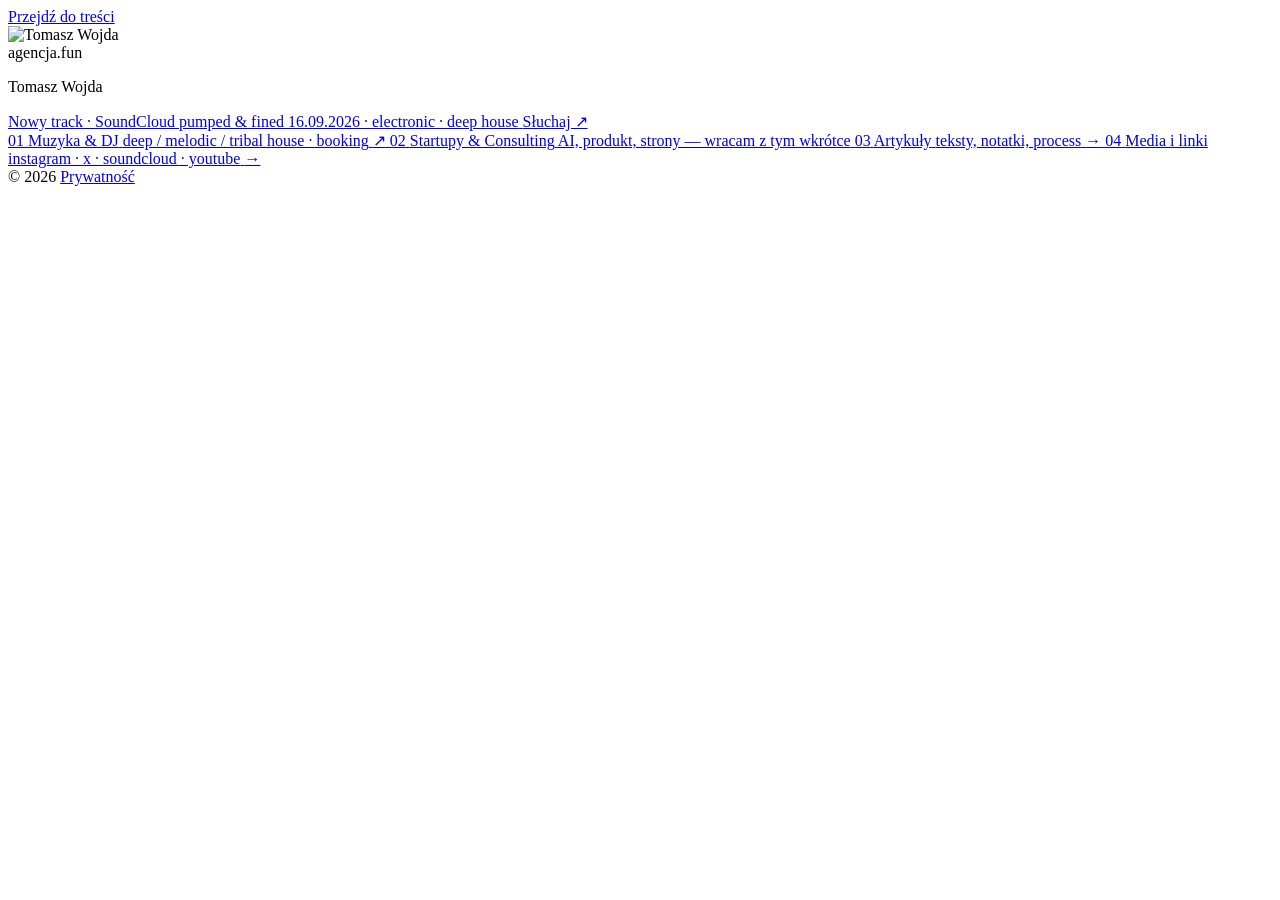
==== public/index.html @ 9dd9426c "Highlight: pumped & fined na górze huba Jedna karta editorial-strip nad drzwiami, link do SoundCloud" ====
<!DOCTYPE html>
<html lang="pl">
<head>
<meta charset="UTF-8">
<meta name="viewport" content="width=device-width, initial-scale=1">
<title data-i18n="title_home">agencja.fun — Tomasz Wojda</title>
<meta name="description" content="Hub Tomasza Wojdy: muzyka i DJ, startupy, artykuły, media.">
<meta name="robots" content="index,follow">
<link rel="canonical" href="https://agencja.fun/">
<meta property="og:type" content="website">
<meta property="og:site_name" content="agencja.fun">
<meta property="og:title" content="agencja.fun — Tomasz Wojda">
<meta property="og:description" content="Muzyka & DJ, startupy, artykuły, media.">
<meta property="og:url" content="https://agencja.fun/">
<meta property="og:image" content="https://agencja.fun/img/og.jpg">
<meta property="og:image:width" content="1200">
<meta property="og:image:height" content="630">
<meta property="og:image:alt" content="agencja.fun">
<meta property="og:locale" content="pl_PL">
<meta property="og:locale:alternate" content="en_US">
<meta name="twitter:card" content="summary_large_image">
<meta name="twitter:title" content="agencja.fun — Tomasz Wojda">
<meta name="twitter:description" content="Muzyka & DJ, startupy, artykuły, media.">
<meta name="twitter:image" content="https://agencja.fun/img/og.jpg">
<link rel="icon" href="/favicon.svg" type="image/svg+xml">
<link rel="icon" href="/favicon.ico" sizes="32x32">
<link rel="apple-touch-icon" href="/img/apple-touch-icon.png">
<script type="application/ld+json">
{"@context":"https://schema.org","@graph":[
  {"@type":"WebSite","@id":"https://agencja.fun/#website","url":"https://agencja.fun/","name":"agencja.fun","inLanguage":["pl-PL","en"],"publisher":{"@id":"https://agencja.fun/#person"}},
  {"@type":"Person","@id":"https://agencja.fun/#person","name":"Tomasz Wojda","url":"https://agencja.fun/","image":"https://agencja.fun/img/avatar.jpg","sameAs":["https://tomasz.agencja.fun/","https://instagram.com/tomasz_wojda","https://x.com/wojdatomek","https://soundcloud.com/tomaszwojda","https://www.youtube.com/@tomaszwojda","https://facebook.com/wojdatomasz"]},
  {"@type":"ItemList","name":"agencja.fun","itemListElement":[
    {"@type":"ListItem","position":1,"name":"Muzyka & DJ","url":"https://tomasz.agencja.fun/"},
    {"@type":"ListItem","position":2,"name":"Startupy & Consulting","url":"https://agencja.fun/consulting/"},
    {"@type":"ListItem","position":3,"name":"Artykuły","url":"https://agencja.fun/artykuly/"},
    {"@type":"ListItem","position":4,"name":"Media i linki","url":"https://agencja.fun/media/"}
  ]}
]}
</script>
<link rel="preconnect" href="https://fonts.googleapis.com">
<link rel="preconnect" href="https://fonts.gstatic.com" crossorigin>
<link href="https://fonts.googleapis.com/css2?family=Figtree:wght@400;500;600&family=Syne:wght@700;800&display=swap" rel="stylesheet">
<link rel="stylesheet" href="/css/hub.css">
</head>
<body>
<a class="skip" href="#main" data-i18n="skip">Przejdź do treści</a>
<main class="wrap" id="main">
  <header class="brand">
    <img class="avatar" src="/img/avatar.jpg" width="108" height="108" alt="Tomasz Wojda" fetchpriority="high">
    <div class="wordmark">agencja<span>.</span>fun</div>
    <p class="who">Tomasz Wojda</p>
  </header>

  <a class="now" href="https://soundcloud.com/tomaszwojda/pumpednfined" data-track="now" target="_blank" rel="noopener">
    <span class="now__bar" aria-hidden="true"></span>
    <span class="now__body">
      <span class="now__kicker" data-i18n="now_kicker">Nowy track · SoundCloud</span>
      <span class="now__title">pumped &amp; fined</span>
      <span class="now__dek" data-i18n="now_dek">16.09.2026 · electronic · deep house</span>
    </span>
    <span class="now__cta" data-i18n="now_cta">Słuchaj ↗</span>
  </a>

  <nav class="stack" data-i18n-aria="nav" aria-label="Kierunki">
    <a class="card" href="https://tomasz.agencja.fun/" data-track="muzyka" rel="noopener">
      <span class="card__idx">01</span>
      <span class="card__body">
        <span class="card__title" data-i18n="music">Muzyka &amp; DJ</span>
        <span class="card__sub" data-i18n="music_sub">deep / melodic / tribal house · booking</span>
      </span>
      <span class="card__go" aria-hidden="true">↗</span>
    </a>

    <a class="card card--soon" href="/consulting/" data-track="consulting">
      <span class="card__idx">02</span>
      <span class="card__body">
        <span class="card__title" data-i18n="consulting">Startupy &amp; Consulting</span>
        <span class="card__sub" data-i18n="consulting_sub">AI, produkt, strony — wracam z tym</span>
      </span>
      <span class="card__badge" data-i18n="soon">wkrótce</span>
    </a>

    <a class="card" href="/artykuly/" data-track="artykuly">
      <span class="card__idx">03</span>
      <span class="card__body">
        <span class="card__title" data-i18n="articles">Artykuły</span>
        <span class="card__sub" data-i18n="articles_sub">teksty, notatki, process</span>
      </span>
      <span class="card__go" aria-hidden="true">→</span>
    </a>

    <a class="card" href="/media/" data-track="media">
      <span class="card__idx">04</span>
      <span class="card__body">
        <span class="card__title" data-i18n="media">Media i linki</span>
        <span class="card__sub" data-i18n="media_sub">instagram · x · soundcloud · youtube</span>
      </span>
      <span class="card__go" aria-hidden="true">→</span>
    </a>
  </nav>

  <footer class="foot">
    <span>© 2026</span>
    <a href="/prywatnosc/" data-i18n="privacy">Prywatność</a>
  </footer>
</main>

<script src="/js/config.js"></script>
<script src="/js/hub.js"></script>
</body>
</html>
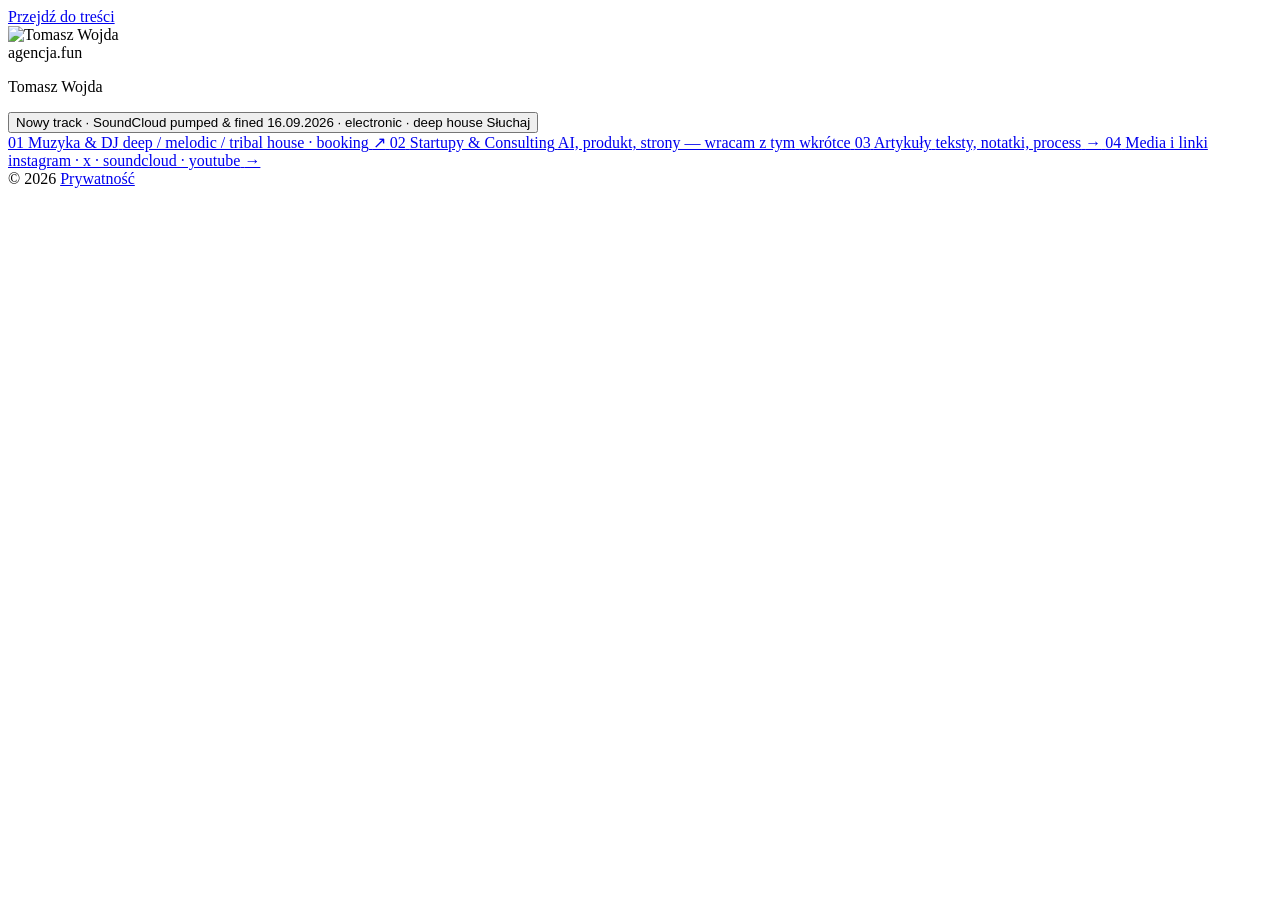
==== commit a286f925: "Highlight: Słuchaj wysuwa player pod kartą Bez wyjścia na SoundCloud. Iframe ładuje się przy pierwsz" ====
--- a/public/index.html
+++ b/public/index.html
@@ -40,7 +40,7 @@
 <link rel="preconnect" href="https://fonts.googleapis.com">
 <link rel="preconnect" href="https://fonts.gstatic.com" crossorigin>
 <link href="https://fonts.googleapis.com/css2?family=Figtree:wght@400;500;600&family=Syne:wght@700;800&display=swap" rel="stylesheet">
-<link rel="stylesheet" href="/css/hub.css">
+<link rel="stylesheet" href="/css/hub.css?v=now4">
 </head>
 <body>
 <a class="skip" href="#main" data-i18n="skip">Przejdź do treści</a>
@@ -51,15 +51,18 @@
     <p class="who">Tomasz Wojda</p>
   </header>
 
-  <a class="now" href="https://soundcloud.com/tomaszwojda/pumpednfined" data-track="now" target="_blank" rel="noopener">
-    <span class="now__bar" aria-hidden="true"></span>
-    <span class="now__body">
-      <span class="now__kicker" data-i18n="now_kicker">Nowy track · SoundCloud</span>
-      <span class="now__title">pumped &amp; fined</span>
-      <span class="now__dek" data-i18n="now_dek">16.09.2026 · electronic · deep house</span>
-    </span>
-    <span class="now__cta" data-i18n="now_cta">Słuchaj ↗</span>
-  </a>
+  <div class="now-wrap">
+    <button type="button" class="now" data-track="now" data-embed="https://soundcloud.com/tomaszwojda/pumpednfined" aria-expanded="false" aria-controls="now-player">
+      <span class="now__bar" aria-hidden="true"></span>
+      <span class="now__body">
+        <span class="now__kicker" data-i18n="now_kicker">Nowy track · SoundCloud</span>
+        <span class="now__title">pumped &amp; fined</span>
+        <span class="now__dek" data-i18n="now_dek">16.09.2026 · electronic · deep house</span>
+      </span>
+      <span class="now__cta" data-i18n="now_cta">Słuchaj</span>
+    </button>
+    <div class="now-player" id="now-player" aria-hidden="true"></div>
+  </div>
 
   <nav class="stack" data-i18n-aria="nav" aria-label="Kierunki">
     <a class="card" href="https://tomasz.agencja.fun/" data-track="muzyka" rel="noopener">
@@ -106,6 +109,6 @@
 </main>
 
 <script src="/js/config.js"></script>
-<script src="/js/hub.js"></script>
+<script src="/js/hub.js?v=now4"></script>
 </body>
 </html>
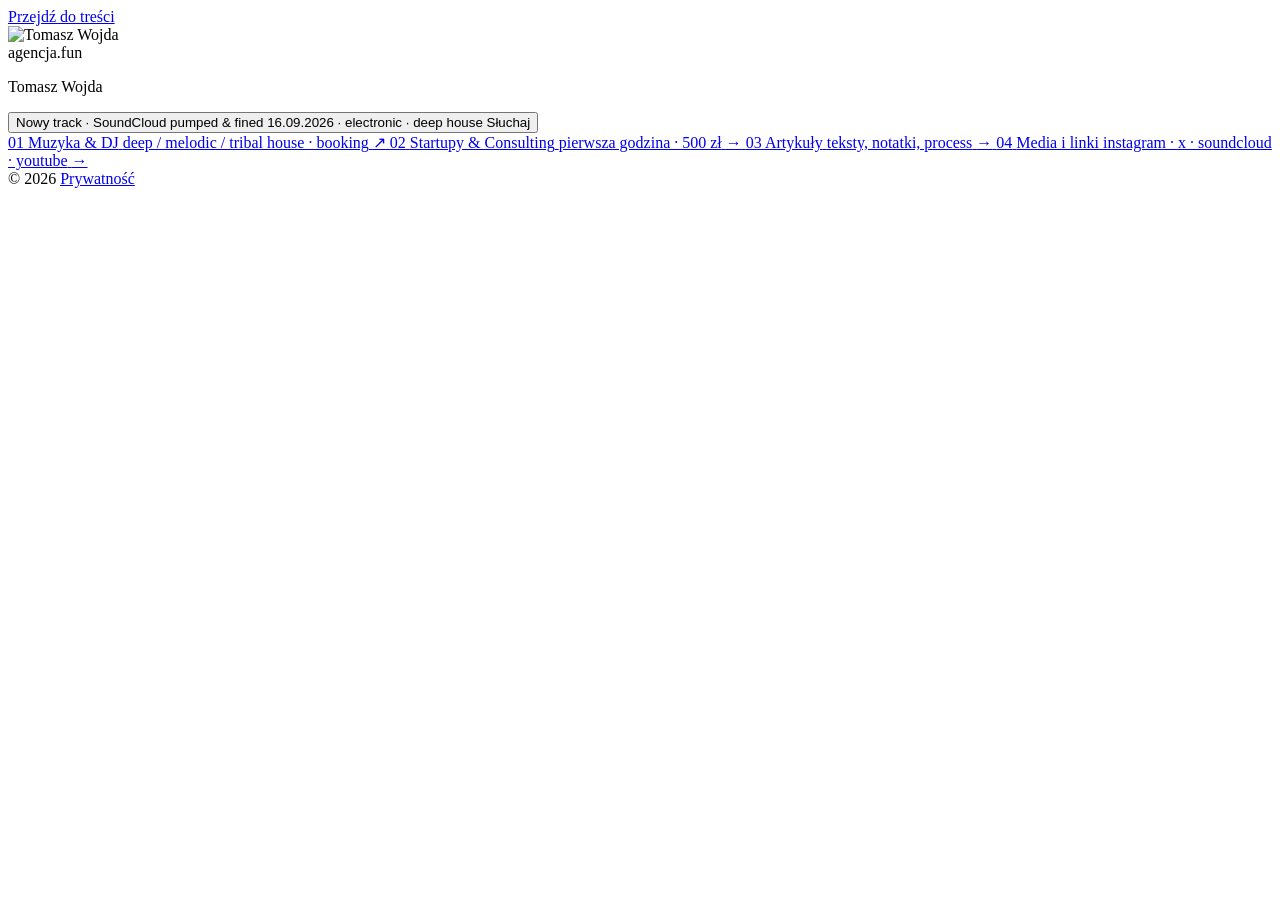
==== commit 0458a197: "Consulting: otwarte drzwi, pierwsza godzina 500 zł Pakiet 01 to konsultacja maks. 1 h. Tytuły z klas" ====
--- a/public/index.html
+++ b/public/index.html
@@ -4,13 +4,14 @@
 <meta charset="UTF-8">
 <meta name="viewport" content="width=device-width, initial-scale=1">
 <title data-i18n="title_home">agencja.fun — Tomasz Wojda</title>
-<meta name="description" content="Hub Tomasza Wojdy: muzyka i DJ, startupy, artykuły, media.">
+<meta name="description" content="Hub Tomasza Wojdy: muzyka i DJ, startupy, artykuły, media. Teraz: pumped &amp; fined na SoundCloud.">
 <meta name="robots" content="index,follow">
 <link rel="canonical" href="https://agencja.fun/">
+<meta name="theme-color" content="#0b0a09">
 <meta property="og:type" content="website">
 <meta property="og:site_name" content="agencja.fun">
 <meta property="og:title" content="agencja.fun — Tomasz Wojda">
-<meta property="og:description" content="Muzyka & DJ, startupy, artykuły, media.">
+<meta property="og:description" content="Muzyka i DJ, startupy, artykuły, media. Najnowszy track: pumped &amp; fined.">
 <meta property="og:url" content="https://agencja.fun/">
 <meta property="og:image" content="https://agencja.fun/img/og.jpg">
 <meta property="og:image:width" content="1200">
@@ -19,8 +20,10 @@
 <meta property="og:locale" content="pl_PL">
 <meta property="og:locale:alternate" content="en_US">
 <meta name="twitter:card" content="summary_large_image">
+<meta name="twitter:site" content="@wojdatomek">
+<meta name="twitter:creator" content="@wojdatomek">
 <meta name="twitter:title" content="agencja.fun — Tomasz Wojda">
-<meta name="twitter:description" content="Muzyka & DJ, startupy, artykuły, media.">
+<meta name="twitter:description" content="Muzyka i DJ, startupy, artykuły, media. Najnowszy track: pumped &amp; fined.">
 <meta name="twitter:image" content="https://agencja.fun/img/og.jpg">
 <link rel="icon" href="/favicon.svg" type="image/svg+xml">
 <link rel="icon" href="/favicon.ico" sizes="32x32">
@@ -34,13 +37,14 @@
     {"@type":"ListItem","position":2,"name":"Startupy & Consulting","url":"https://agencja.fun/consulting/"},
     {"@type":"ListItem","position":3,"name":"Artykuły","url":"https://agencja.fun/artykuly/"},
     {"@type":"ListItem","position":4,"name":"Media i linki","url":"https://agencja.fun/media/"}
-  ]}
+  ]},
+  {"@type":"MusicRecording","@id":"https://agencja.fun/#now","name":"pumped & fined","url":"https://soundcloud.com/tomaszwojda/pumpednfined","datePublished":"2026-09-16","genre":"Electronic","byArtist":{"@id":"https://agencja.fun/#person"}}
 ]}
 </script>
 <link rel="preconnect" href="https://fonts.googleapis.com">
 <link rel="preconnect" href="https://fonts.gstatic.com" crossorigin>
 <link href="https://fonts.googleapis.com/css2?family=Figtree:wght@400;500;600&family=Syne:wght@700;800&display=swap" rel="stylesheet">
-<link rel="stylesheet" href="/css/hub.css?v=now4">
+<link rel="stylesheet" href="/css/hub.css?v=now6">
 </head>
 <body>
 <a class="skip" href="#main" data-i18n="skip">Przejdź do treści</a>
@@ -74,13 +78,13 @@
       <span class="card__go" aria-hidden="true">↗</span>
     </a>
 
-    <a class="card card--soon" href="/consulting/" data-track="consulting">
+    <a class="card" href="/consulting/" data-track="consulting">
       <span class="card__idx">02</span>
       <span class="card__body">
         <span class="card__title" data-i18n="consulting">Startupy &amp; Consulting</span>
-        <span class="card__sub" data-i18n="consulting_sub">AI, produkt, strony — wracam z tym</span>
+        <span class="card__sub" data-i18n="consulting_sub">pierwsza godzina · 500 zł</span>
       </span>
-      <span class="card__badge" data-i18n="soon">wkrótce</span>
+      <span class="card__go" aria-hidden="true">→</span>
     </a>
 
     <a class="card" href="/artykuly/" data-track="artykuly">
@@ -109,6 +113,6 @@
 </main>
 
 <script src="/js/config.js"></script>
-<script src="/js/hub.js?v=now4"></script>
+<script src="/js/hub.js?v=consult1"></script>
 </body>
 </html>
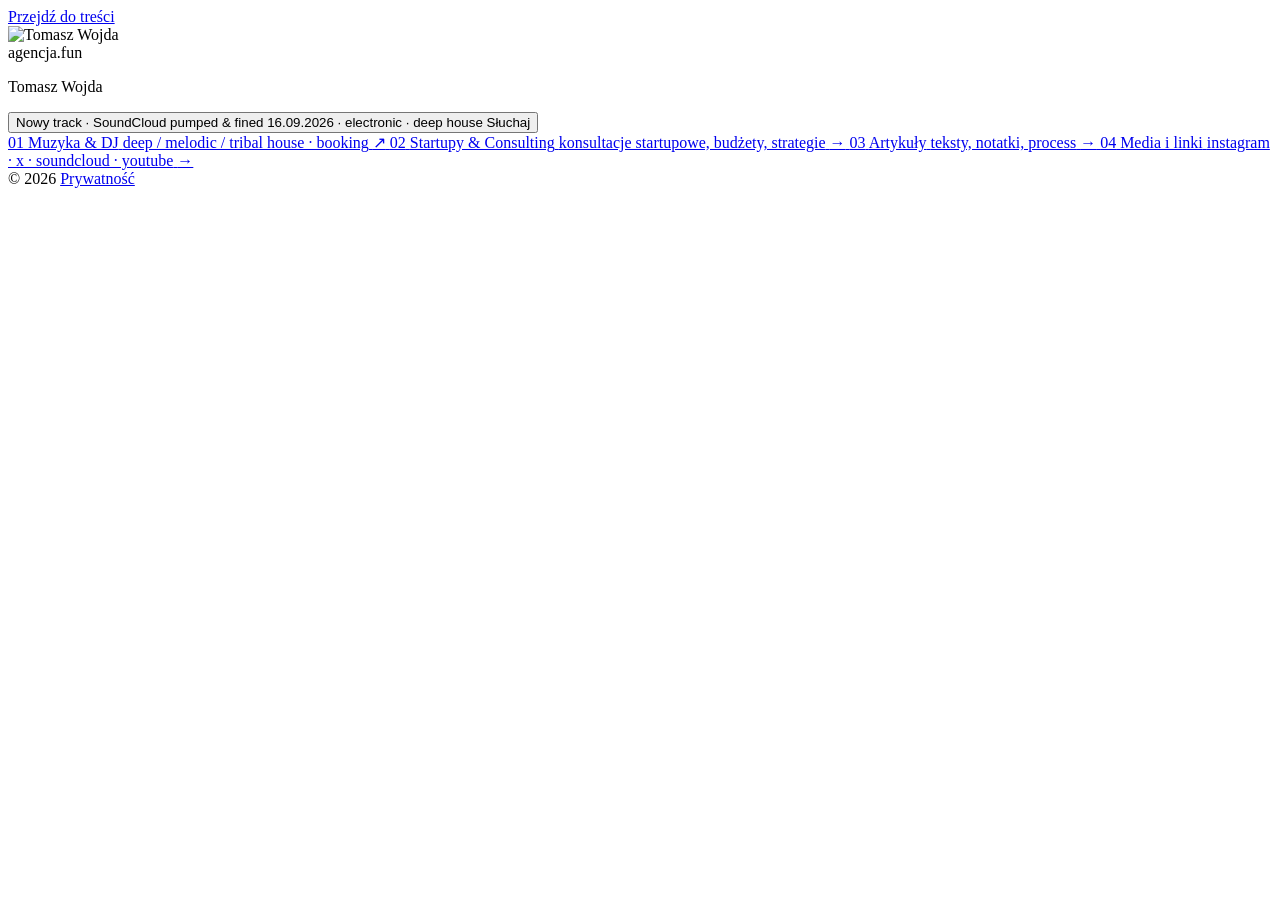
==== commit d488586f: "Consulting: podpis, zgoda, bio, znak wodny, formularz Lead idzie na Telegram tylko z agencja.fun. To" ====
--- a/public/index.html
+++ b/public/index.html
@@ -82,7 +82,7 @@
       <span class="card__idx">02</span>
       <span class="card__body">
         <span class="card__title" data-i18n="consulting">Startupy &amp; Consulting</span>
-        <span class="card__sub" data-i18n="consulting_sub">pierwsza godzina · 500 zł</span>
+        <span class="card__sub" data-i18n="consulting_sub">konsultacje startupowe, budżety, strategie</span>
       </span>
       <span class="card__go" aria-hidden="true">→</span>
     </a>
@@ -113,6 +113,6 @@
 </main>
 
 <script src="/js/config.js"></script>
-<script src="/js/hub.js?v=consult1"></script>
+<script src="/js/hub.js?v=consult3"></script>
 </body>
 </html>
